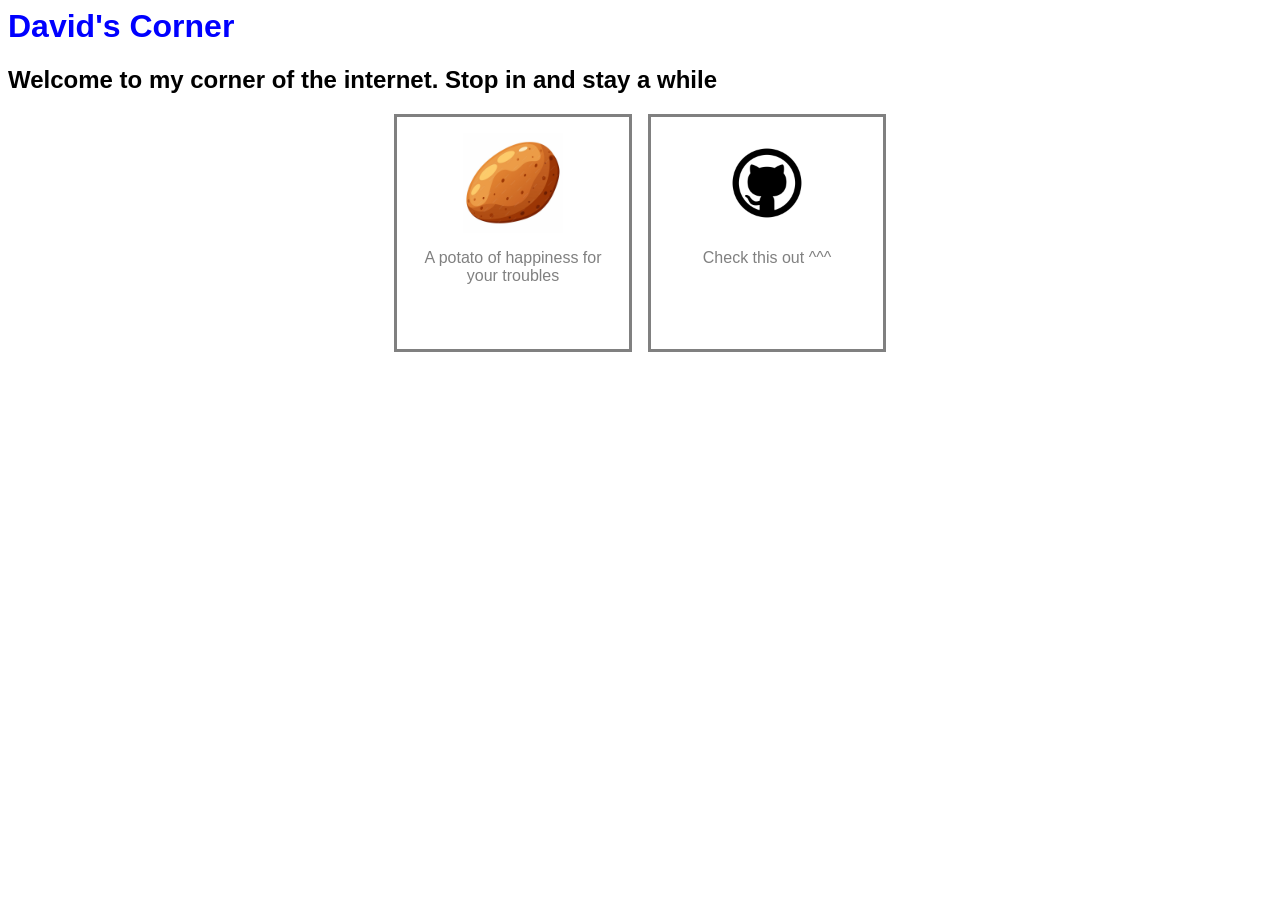
==== www/index.html @ 1046c619 "Initial commit" ====
<html>
	<head>
		<title>David's Corner</title>
		<link rel="stylesheet" href="style.css"/>
	</head>
	<body>
		<div class="title-bar">
			<h1>David's Corner</h1>
			<h2>Welcome to my corner of the internet. Stop in and stay a while</h2>
		</div>
		<div class="tile-grid">
			<a href="https://www.tacobell.com" target="_blank" class="no-decoration">
			<div class="tile">
				<img src="images/potato.jpg" alt="potato">
				<p>A potato of happiness for your troubles</p>
			</div></a>
			<a href="https://www.github.com/ilovepi31415" target="_blank" class="no-decoration">
			<div class="tile">
				<img src="images/github.jpg" alt="The github logo">
				<p>Check this out ^^^</p>
			</div></a>
		</div>
	</body>
</html>
---- www/style.css ----
* {
	font-family: "Comic Sans MS", sans-serif;
}

h1 {
	color: blue;
}

p {
	color: gray;
	text-align: center;
}

.tile-grid {
	display: flex;
	flex-direction: row;
	justify-content: center;
	gap: 16px;
}

.tile {
	display: flex;
	flex-direction: column;
	align-items: center;
	border: 3px solid gray;
	width: fit-content;
	margin: auto;
	padding: 16px;
	width: 200px;
	height: 200px;
}

.tile img {
	width: 100px;
}

a.no-decoration {
	text-decoration: none;
}
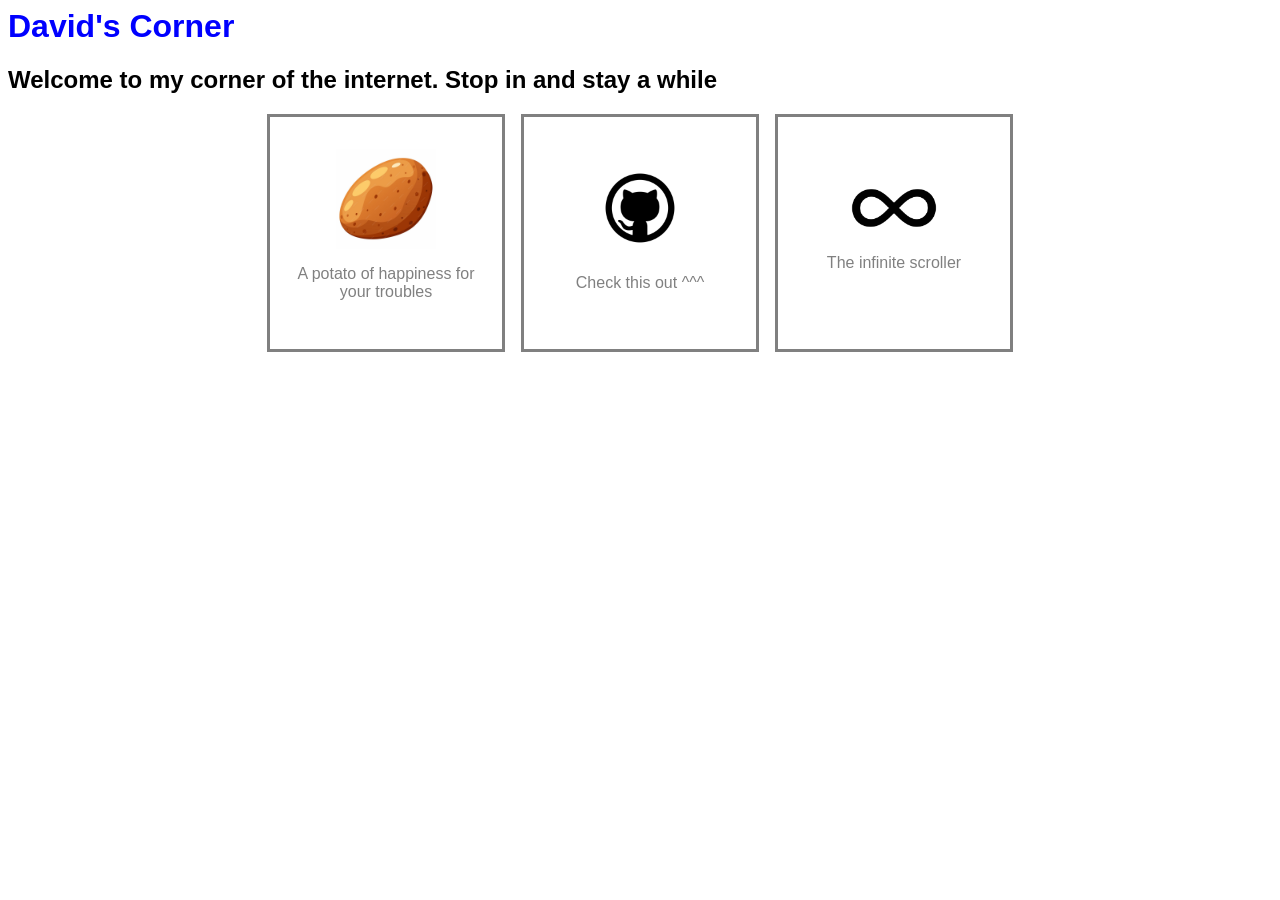
==== commit 3f53613b: "Add basic infinite scroller" ====
--- a/www/index.html
+++ b/www/index.html
@@ -19,6 +19,12 @@
 				<img src="images/github.jpg" alt="The github logo">
 				<p>Check this out ^^^</p>
 			</div></a>
+			<a href="infinite-scroll/" class="no-decoration">
+			<div class="tile">
+				<img src="images/infinity.jpg" alt="an infinity sign">
+				<p>The infinite scroller</p>
+			</div>
+			</a>
 		</div>
 	</body>
 </html>
--- a/www/style.css
+++ b/www/style.css
@@ -22,6 +22,7 @@
 	display: flex;
 	flex-direction: column;
 	align-items: center;
+	justify-content: center;
 	border: 3px solid gray;
 	width: fit-content;
 	margin: auto;
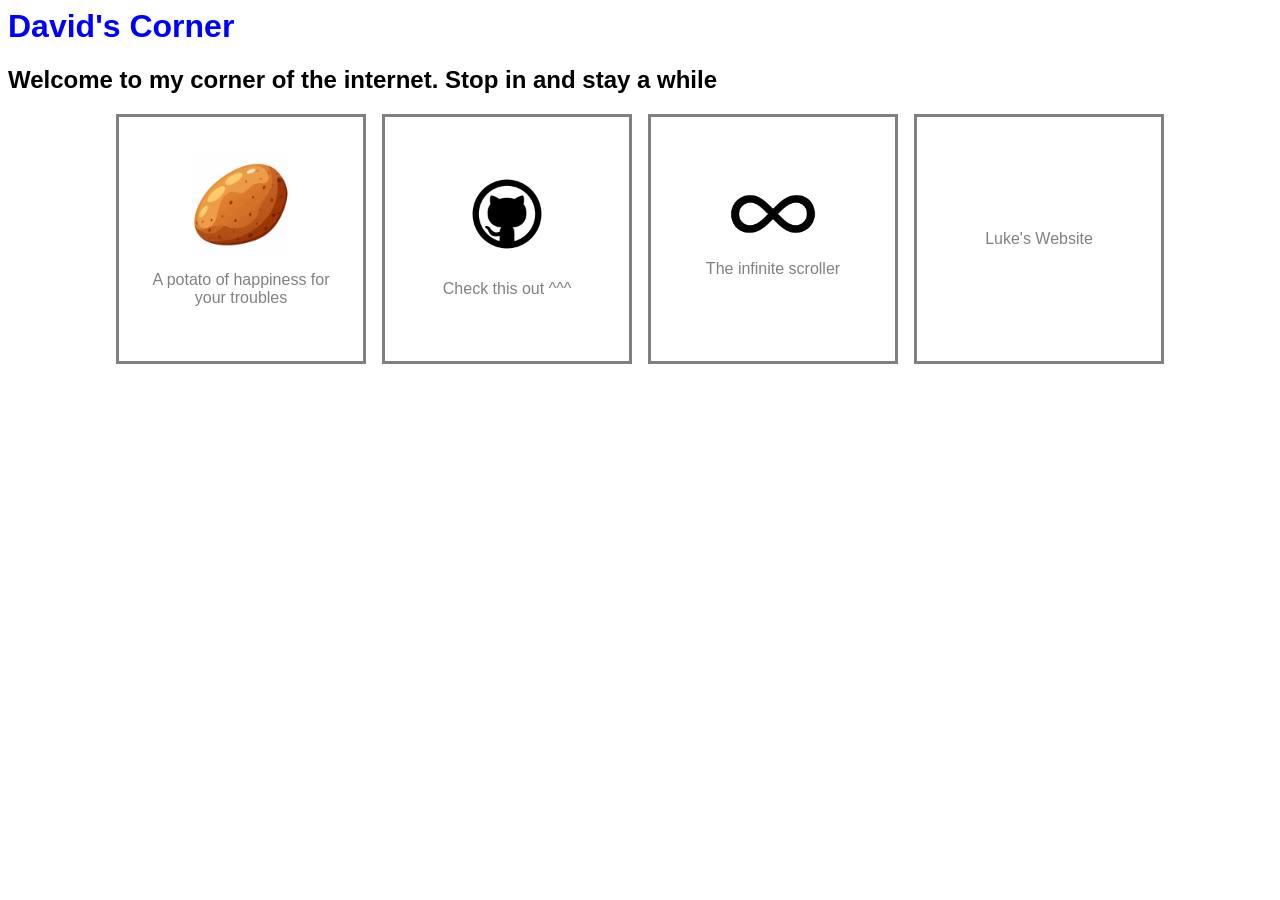
==== commit c52ef7df: "Add grid css to homepage and link to luke" ====
--- a/www/index.html
+++ b/www/index.html
@@ -9,21 +9,30 @@
 			<h2>Welcome to my corner of the internet. Stop in and stay a while</h2>
 		</div>
 		<div class="tile-grid">
+			<!-- Potato of Happiness -->
 			<a href="https://www.tacobell.com" target="_blank" class="no-decoration">
 			<div class="tile">
 				<img src="images/potato.jpg" alt="potato">
 				<p>A potato of happiness for your troubles</p>
 			</div></a>
+			<!-- Github link -->
 			<a href="https://www.github.com/ilovepi31415" target="_blank" class="no-decoration">
 			<div class="tile">
 				<img src="images/github.jpg" alt="The github logo">
 				<p>Check this out ^^^</p>
 			</div></a>
+			<!-- Inifnite Scroller -->
 			<a href="infinite-scroll/" class="no-decoration">
 			<div class="tile">
 				<img src="images/infinity.jpg" alt="an infinity sign">
 				<p>The infinite scroller</p>
 			</div>
+			<!-- Luke's Website -->
+			<a href="https://www.andrews.edu/~monroel" class="no-decoration">
+			<div class="tile">
+				<p>Luke's Website</p>
+			</div>
+			</a>
 			</a>
 		</div>
 	</body>
--- a/www/style.css
+++ b/www/style.css
@@ -12,8 +12,8 @@
 }
 
 .tile-grid {
-	display: flex;
-	flex-direction: row;
+	display: grid;
+	grid-template-columns: repeat(auto-fit, 250px);
 	justify-content: center;
 	gap: 16px;
 }
@@ -27,8 +27,9 @@
 	width: fit-content;
 	margin: auto;
 	padding: 16px;
-	width: 200px;
-	height: 200px;
+	width: 250px;
+	height: 250px;
+	box-sizing: border-box;
 }
 
 .tile img {
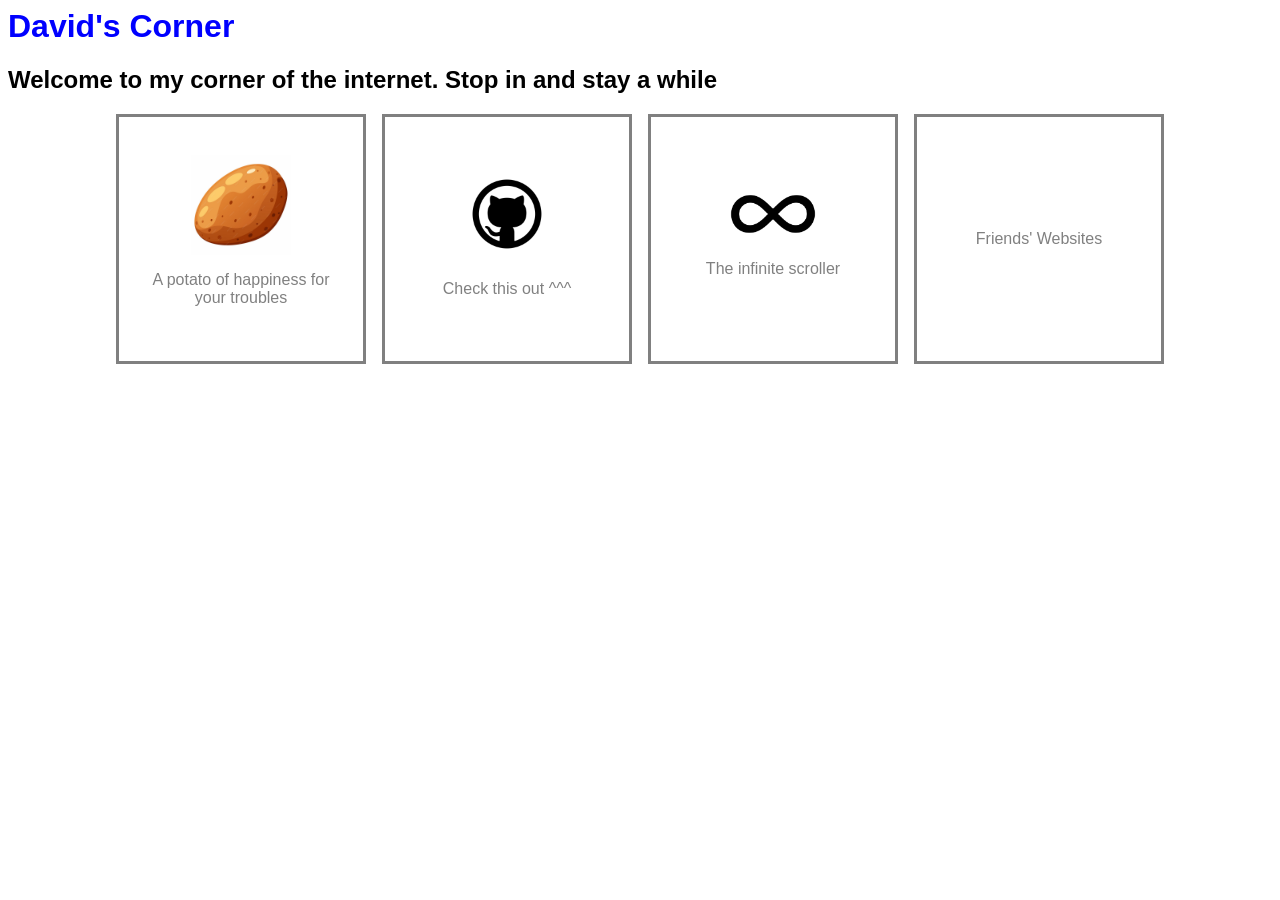
==== commit 0d882967: "Friend Links: Create basic page" ====
--- a/www/index.html
+++ b/www/index.html
@@ -27,10 +27,10 @@
 				<img src="images/infinity.jpg" alt="an infinity sign">
 				<p>The infinite scroller</p>
 			</div>
-			<!-- Luke's Website -->
-			<a href="https://www.andrews.edu/~monroel" class="no-decoration">
+			<!-- Friend Websites -->
+			<a href="friend-links/" class="no-decoration">
 			<div class="tile">
-				<p>Luke's Website</p>
+				<p>Friends' Websites</p>
 			</div>
 			</a>
 			</a>
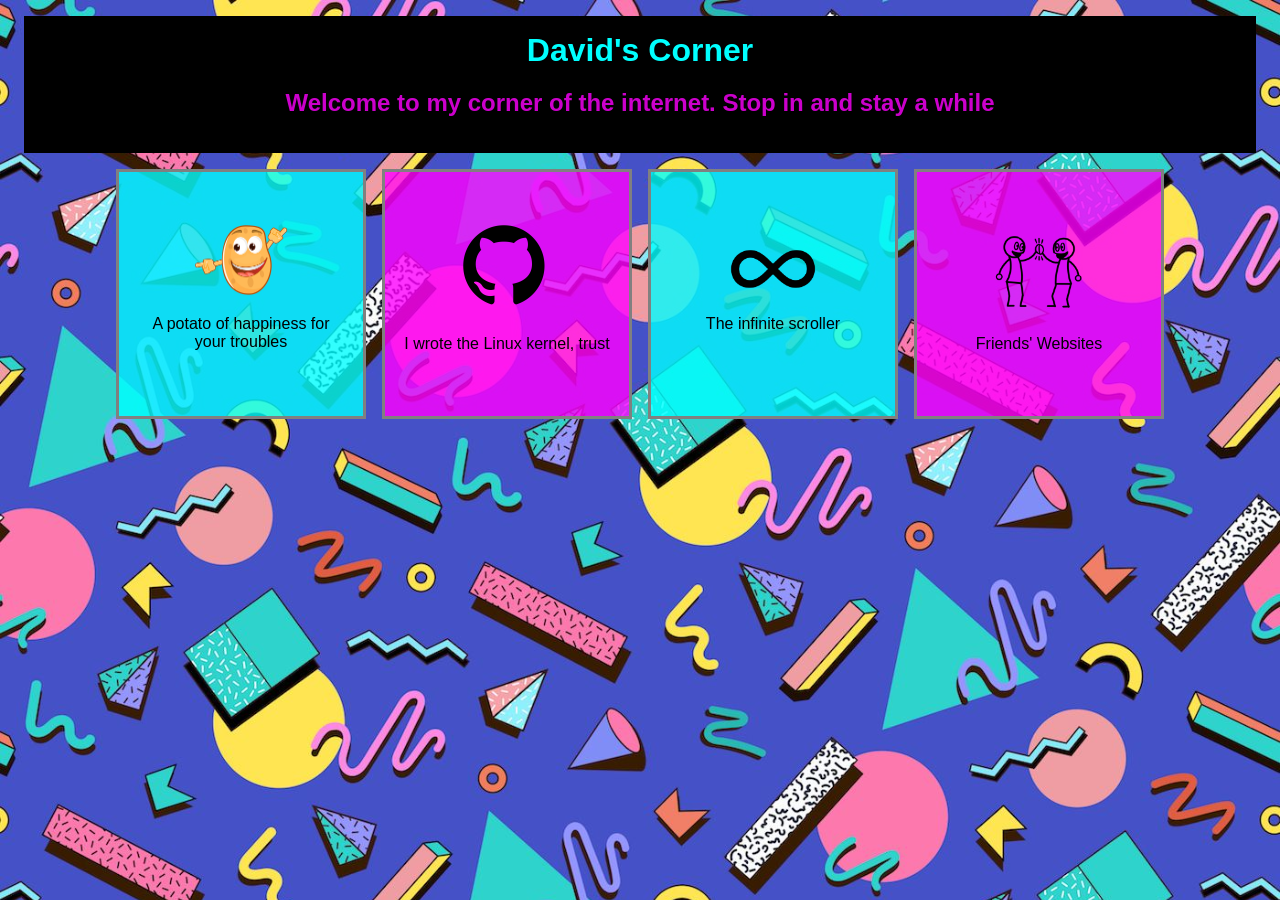
==== commit 2860261a: "Home: Update images to pngs" ====
--- a/www/index.html
+++ b/www/index.html
@@ -12,14 +12,14 @@
 			<!-- Potato of Happiness -->
 			<a href="https://www.tacobell.com" target="_blank" class="no-decoration">
 			<div class="tile">
-				<img src="images/potato.jpg" alt="potato">
+				<img src="images/potato.png" alt="potato">
 				<p>A potato of happiness for your troubles</p>
 			</div></a>
 			<!-- Github link -->
 			<a href="https://www.github.com/ilovepi31415" target="_blank" class="no-decoration">
 			<div class="tile">
-				<img src="images/github.jpg" alt="The github logo">
-				<p>Check this out ^^^</p>
+				<img src="images/github.png" alt="The github logo">
+				<p>I wrote the Linux kernel, trust</p>
 			</div></a>
 			<!-- Inifnite Scroller -->
 			<a href="infinite-scroll/" class="no-decoration">
@@ -30,6 +30,7 @@
 			<!-- Friend Websites -->
 			<a href="friend-links/" class="no-decoration">
 			<div class="tile">
+				<img src="images/friends.png" alt="stick figures hi-fiving">
 				<p>Friends' Websites</p>
 			</div>
 			</a>
--- a/www/style.css
+++ b/www/style.css
@@ -2,12 +2,31 @@
 	font-family: "Comic Sans MS", sans-serif;
 }
 
+html {
+	background-image: url(images/90sBackground.jpg);
+	background-repeat: repeat;
+	background-size: 100%;
+}
+
+.title-bar {
+	background-color: black;
+	margin: 16px;
+	padding: 16px;
+}
+
 h1 {
-	color: blue;
+	color: cyan;
+	text-align: center;
+	margin: auto;
+}
+
+h2 {
+	text-align: center;
+	color:	rgba(255, 0, 255, .8);
 }
 
 p {
-	color: gray;
+	color: black;
 	text-align: center;
 }
 
@@ -30,6 +49,15 @@
 	width: 250px;
 	height: 250px;
 	box-sizing: border-box;
+	/* background-color: rgba(0, 255, 255, .8); */
+}
+
+a:nth-child(2n) .tile {
+	background-color: rgba(255, 0, 255, .8);
+}
+
+a:nth-child(2n+1) .tile {
+	background-color: rgba(0, 255, 255, .8);
 }
 
 .tile img {
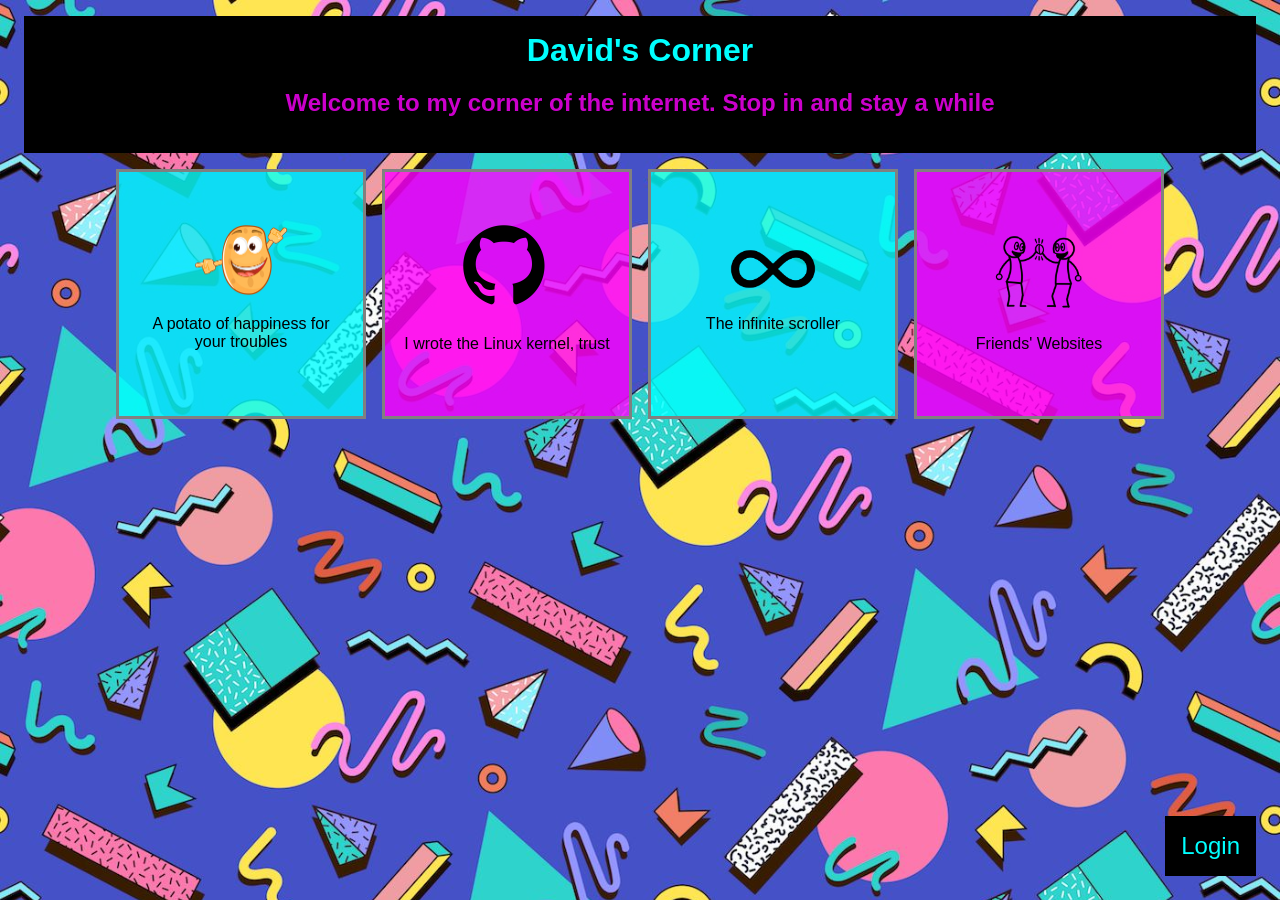
==== commit 6d408e80: "Begin implementing Login framework" ====
--- a/www/index.html
+++ b/www/index.html
@@ -27,6 +27,7 @@
 				<img src="images/infinity.jpg" alt="an infinity sign">
 				<p>The infinite scroller</p>
 			</div>
+			</a>
 			<!-- Friend Websites -->
 			<a href="friend-links/" class="no-decoration">
 			<div class="tile">
@@ -34,7 +35,11 @@
 				<p>Friends' Websites</p>
 			</div>
 			</a>
-			</a>
 		</div>
+		<a href="account/" class="no-decoration">
+		<div class="account">
+			Login
+		</div>
+		</a>
 	</body>
 </html>
--- a/www/style.css
+++ b/www/style.css
@@ -35,6 +35,8 @@
 	grid-template-columns: repeat(auto-fit, 250px);
 	justify-content: center;
 	gap: 16px;
+	margin: 16px;
+	margin-bottom: 64px;
 }
 
 .tile {
@@ -67,3 +69,14 @@
 a.no-decoration {
 	text-decoration: none;
 }
+
+.account {
+	background-color: black;
+	color: rgba(0, 255, 255);
+	font-size: 24px;
+	padding: 16px;
+	width: fit-content;
+	position: fixed;
+	bottom: 24px;
+	right: 24px;
+}
